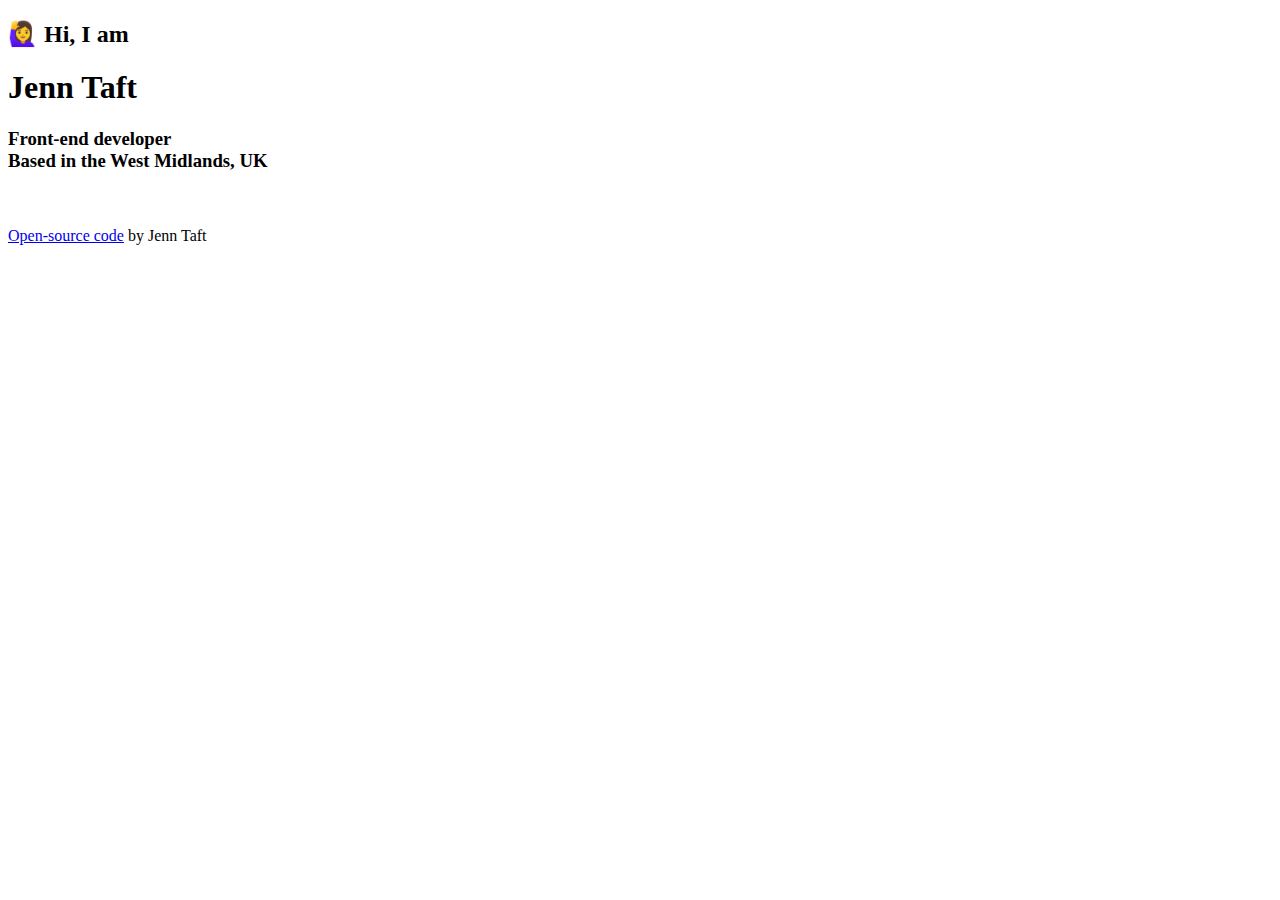
==== index.html @ 3fac861e "homepage created" ====
<!DOCTYPE html>
<html lang="en">
  <head>
    <meta charset="UTF-8" />
    <meta name="viewport" content="width=device-width, initial-scale=1.0" />
    <title>Multiple Pages</title>
  </head>
  <body>
    <h2>🙋‍♀️ Hi, I am</h2>
    <h1>Jenn Taft</h1>
    <h3 class="imFrom">
      Front-end developer
      <br />Based in the West Midlands, UK
    </h3>
    <br />
    <br />
    <footer>
      <a href="https://github.com/jennt55/wk2-responsive" target="_blank"
        >Open-source code</a
      >
      by Jenn Taft
    </footer>
  </body>
</html>
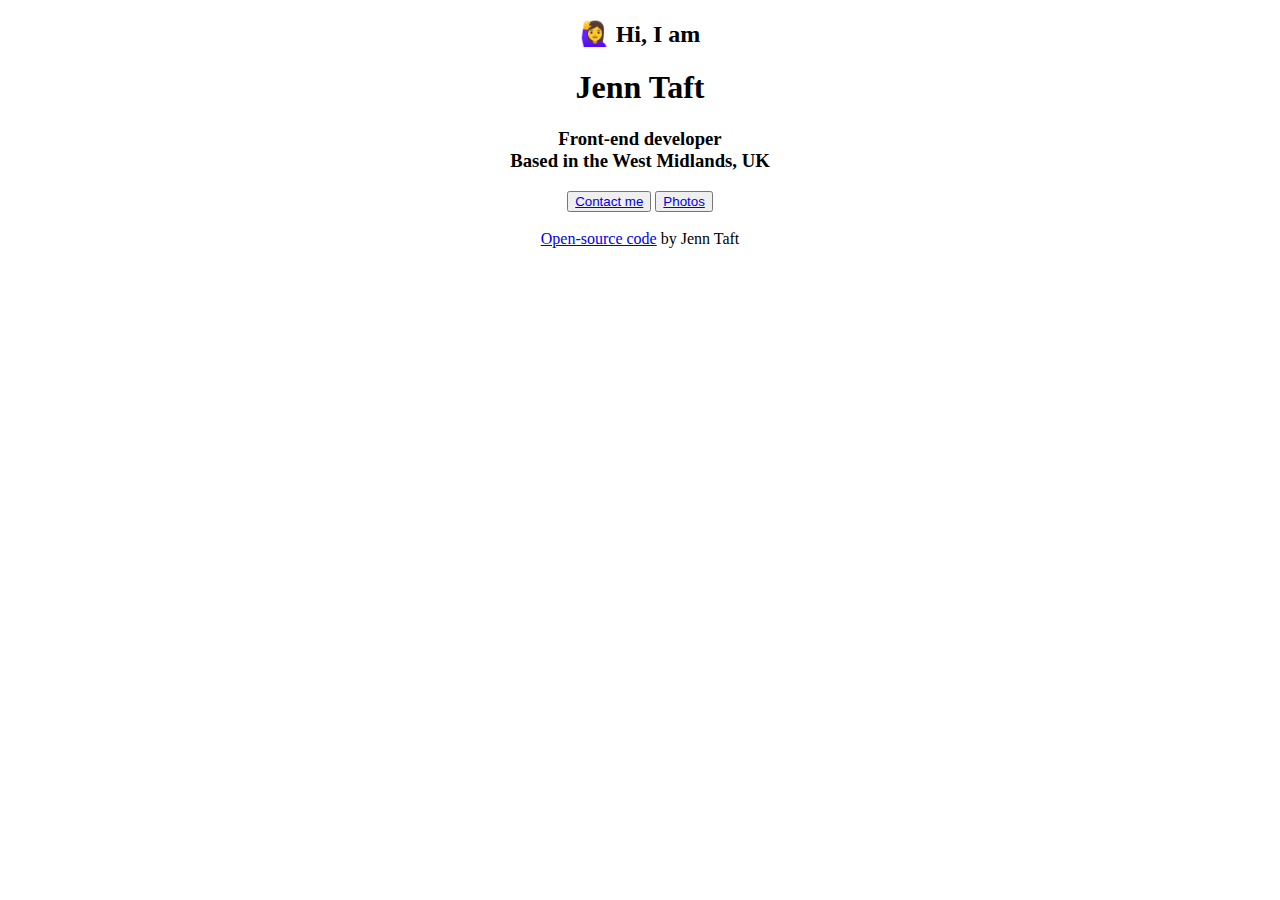
==== commit dded9842: "all pages linked" ====
--- a/index.html
+++ b/index.html
@@ -3,6 +3,8 @@
   <head>
     <meta charset="UTF-8" />
     <meta name="viewport" content="width=device-width, initial-scale=1.0" />
+    <link rel="stylesheet" href="/style.css" />
+
     <title>Multiple Pages</title>
   </head>
   <body>
@@ -12,10 +14,16 @@
       Front-end developer
       <br />Based in the West Midlands, UK
     </h3>
+    <button type="button" class="contactButton">
+      <a href="/contact.html">Contact me</a>
+    </button>
+    <button type="button" class="photoButton">
+      <a href="/photo.html">Photos</a>
+    </button>
     <br />
     <br />
     <footer>
-      <a href="https://github.com/jennt55/wk2-responsive" target="_blank"
+      <a href="https://github.com/jennt55/croissant" target="_blank"
         >Open-source code</a
       >
       by Jenn Taft
--- a/style.css
+++ b/style.css
@@ -0,0 +1,9 @@
+button {
+  text-decoration: none;
+}
+a:visited {
+  text-decoration: none;
+}
+body {
+  text-align: center;
+}
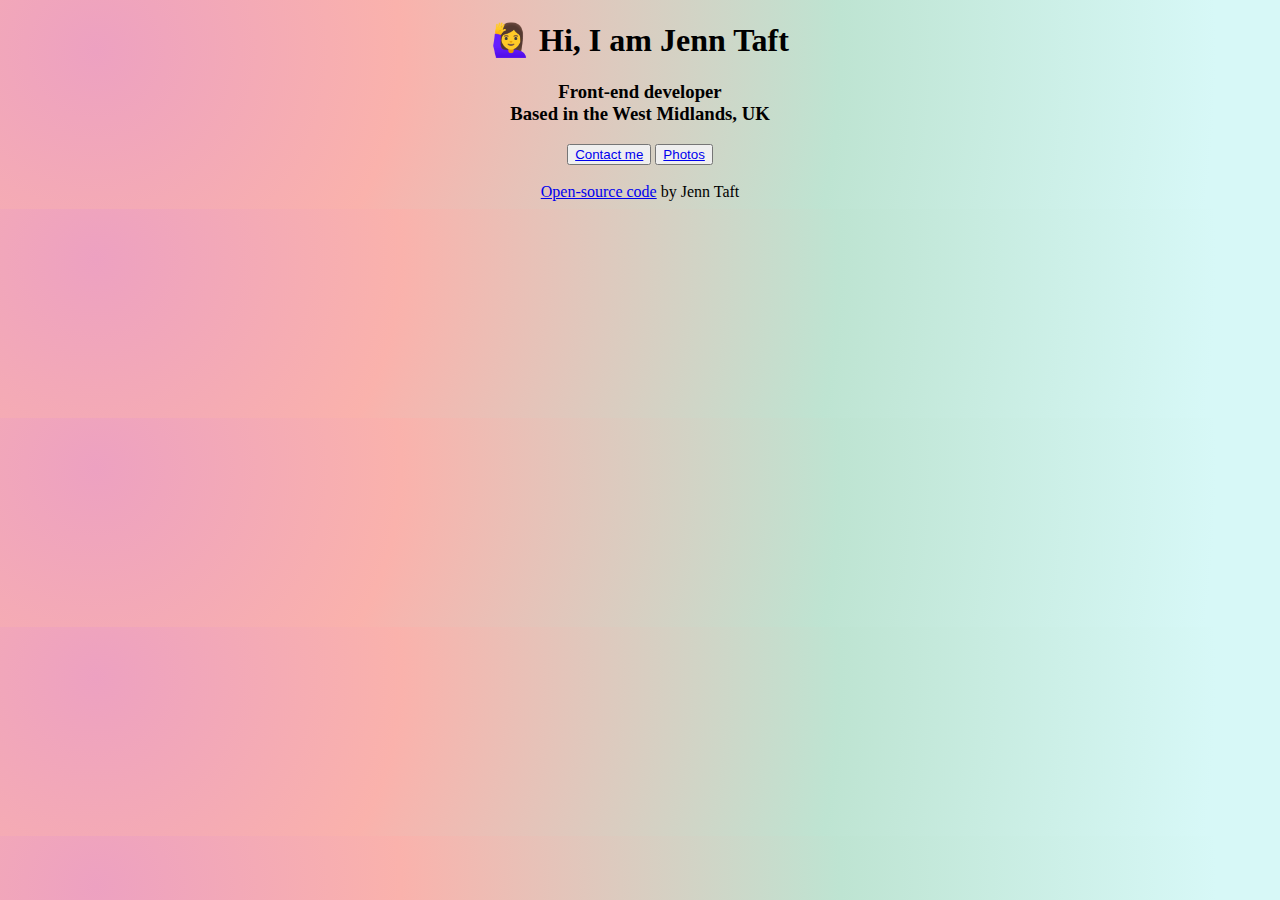
==== commit b611518a: "seo added to titles, h1s and page description" ====
--- a/index.html
+++ b/index.html
@@ -3,13 +3,13 @@
   <head>
     <meta charset="UTF-8" />
     <meta name="viewport" content="width=device-width, initial-scale=1.0" />
+    <meta name="description" content="Jenn Taft is a front-end developer" />
     <link rel="stylesheet" href="/style.css" />
 
     <title>Multiple Pages</title>
   </head>
   <body>
-    <h2>🙋‍♀️ Hi, I am</h2>
-    <h1>Jenn Taft</h1>
+    <h1>🙋‍♀️ Hi, I am Jenn Taft</h1>
     <h3 class="imFrom">
       Front-end developer
       <br />Based in the West Midlands, UK
--- a/style.css
+++ b/style.css
@@ -6,4 +6,11 @@
 }
 body {
   text-align: center;
+  background: radial-gradient(
+    circle at 7.5% 24%,
+    rgb(237, 161, 193) 0%,
+    rgb(250, 178, 172) 25.5%,
+    rgb(190, 228, 210) 62.3%,
+    rgb(215, 248, 247) 93.8%
+  );
 }
